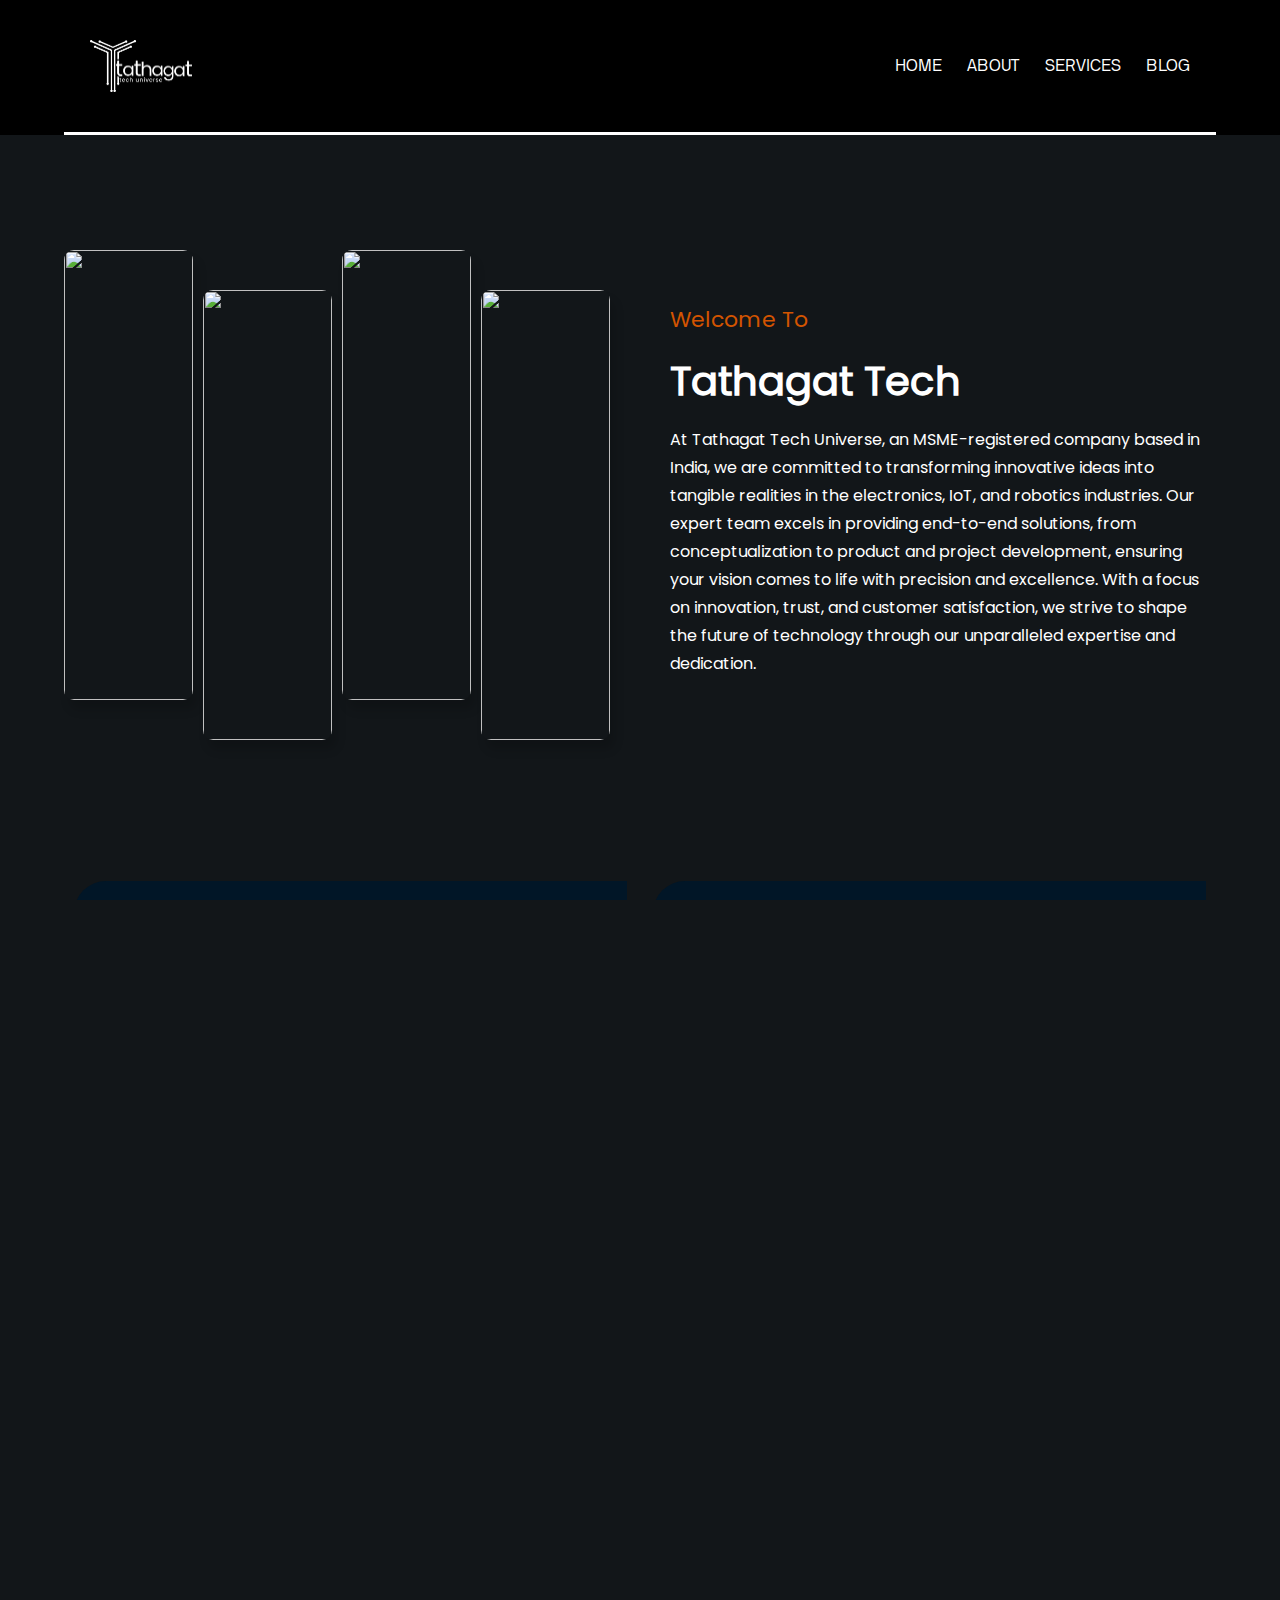
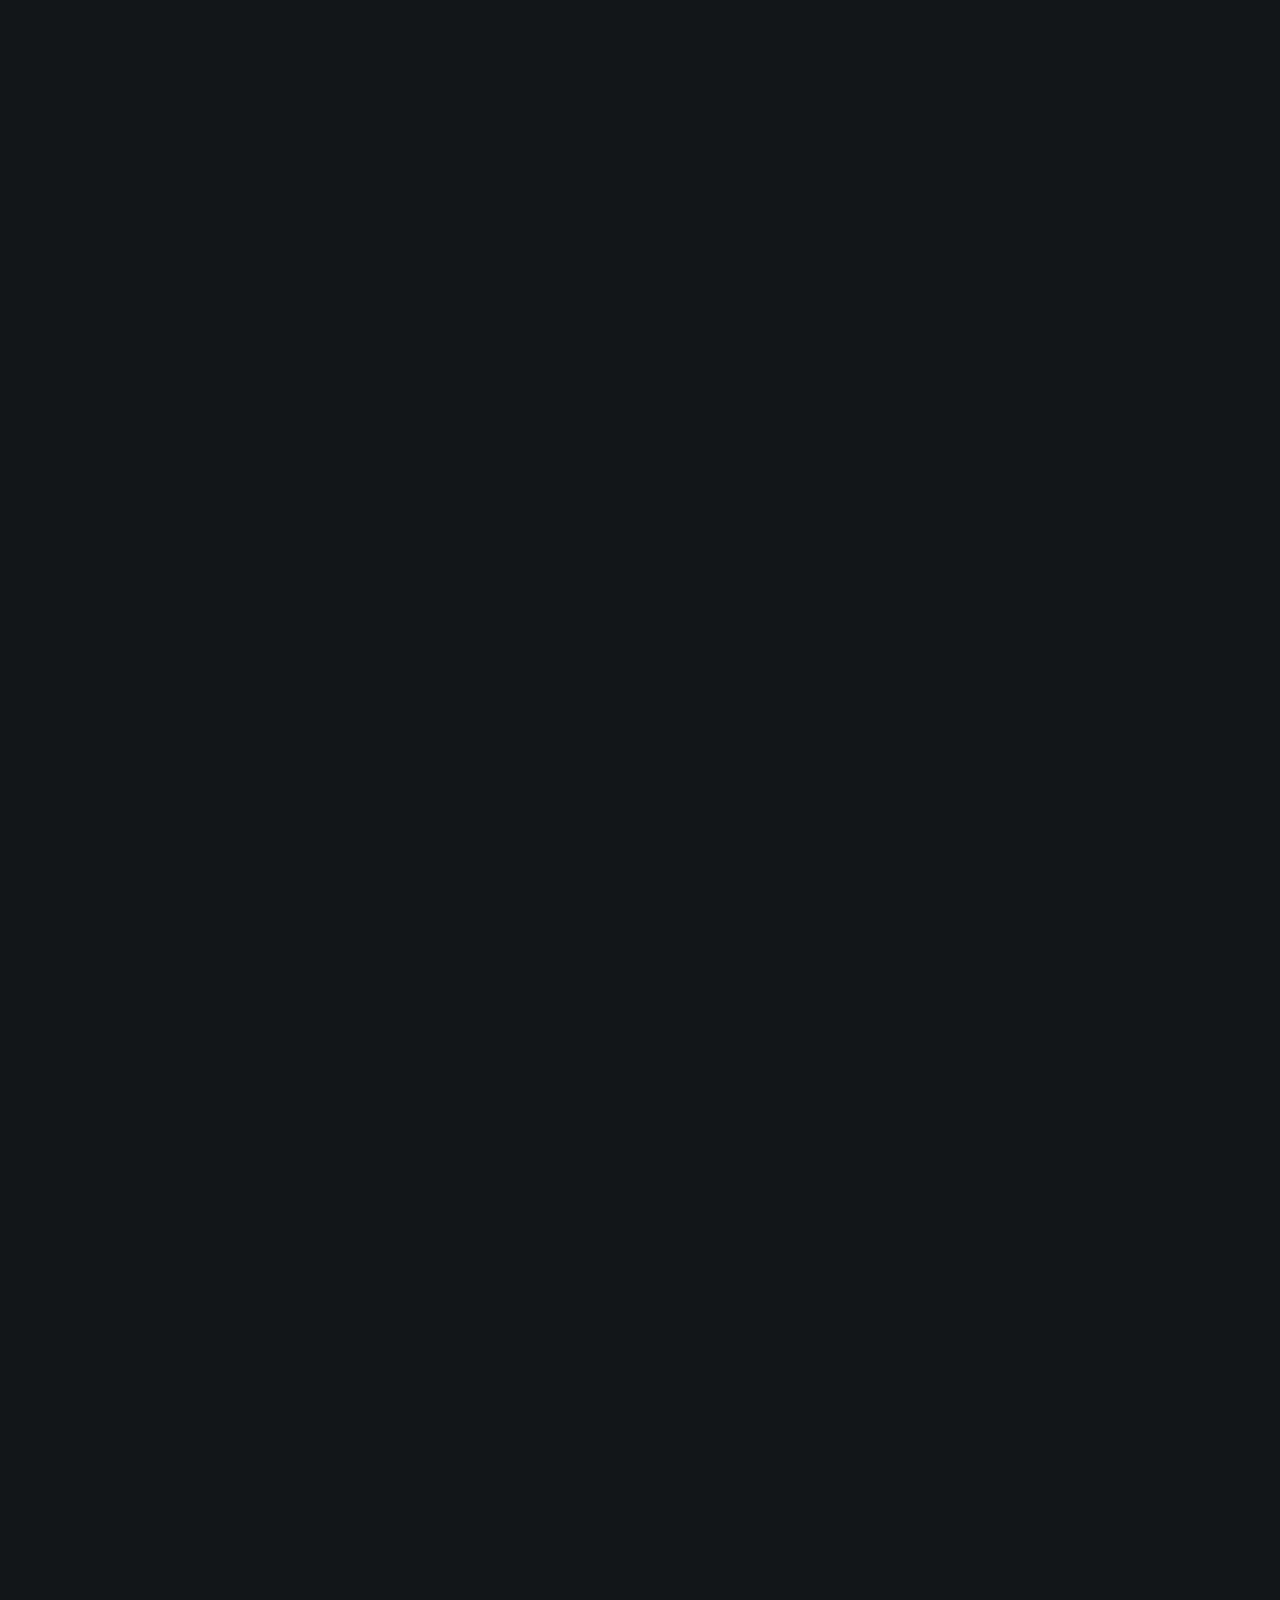
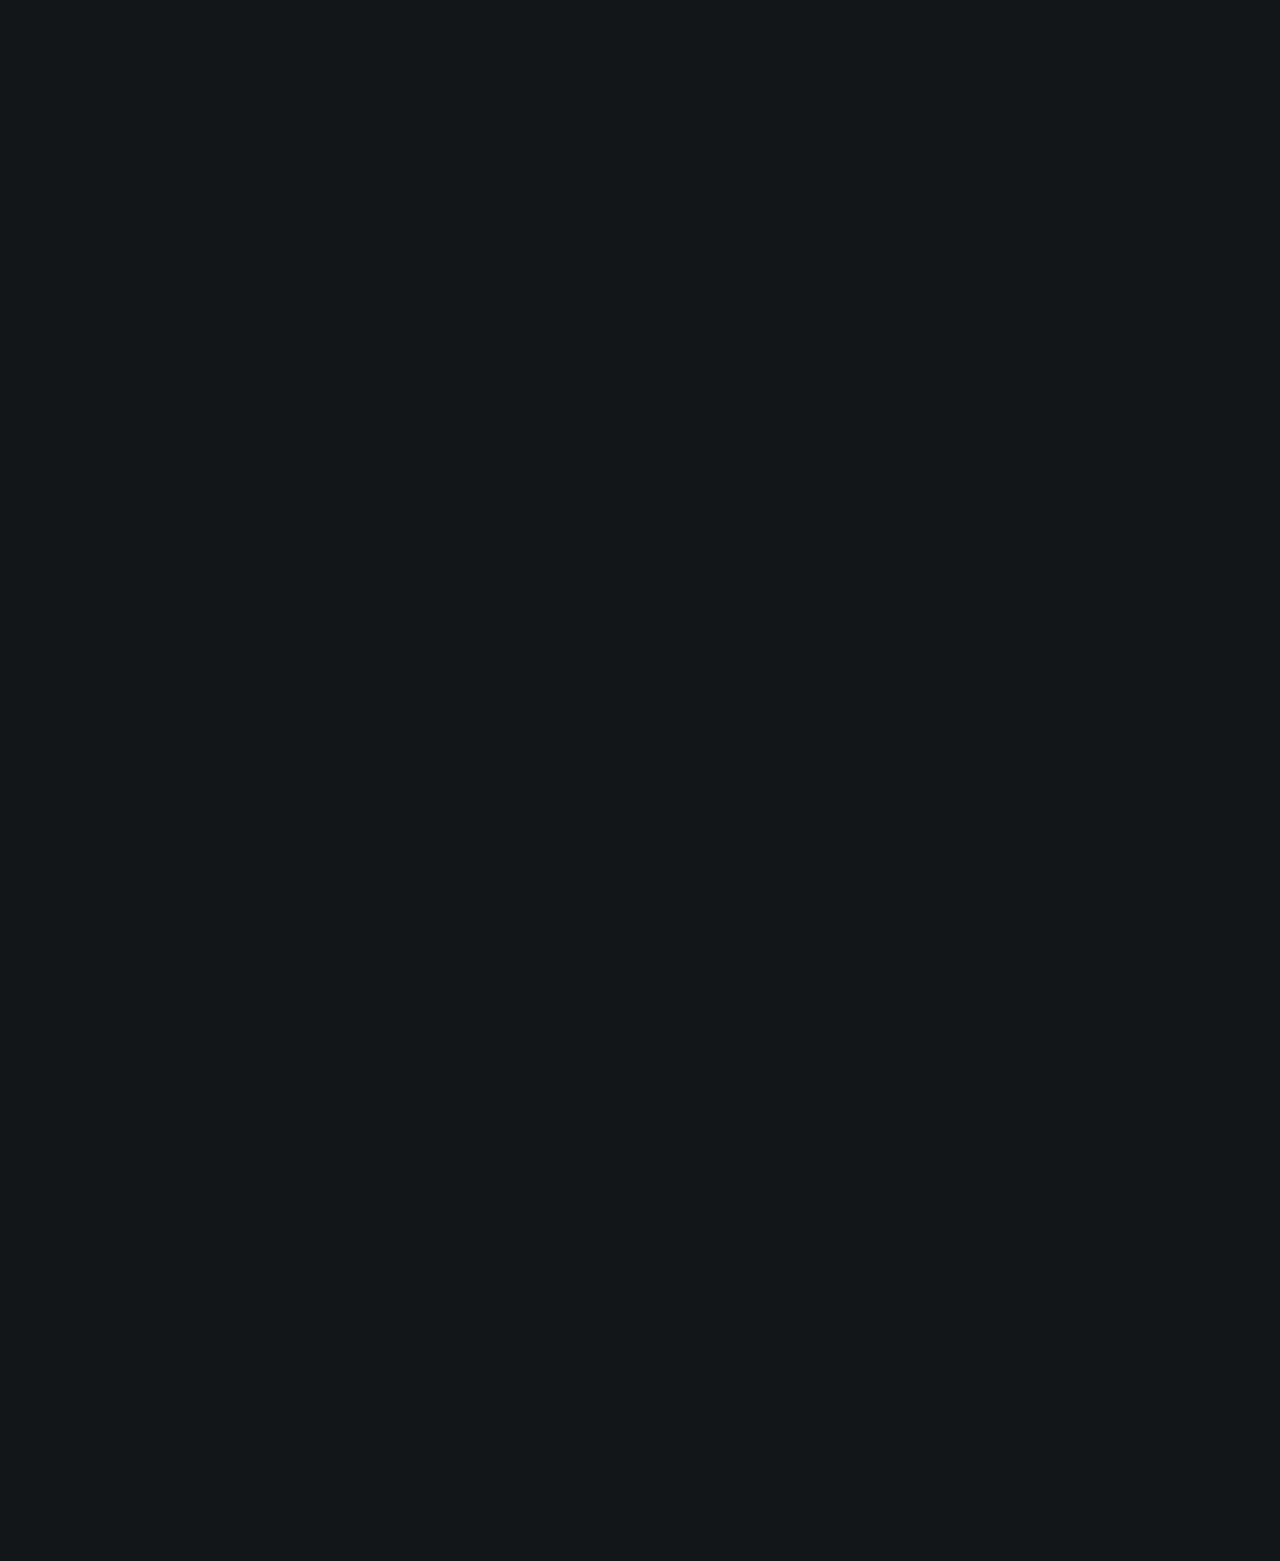
==== about.html @ 46b89814 "first commit" ====
<!DOCTYPE html>
<html lang="en">

<head>
    <meta charset="UTF-8">
    <meta name="viewport" content="width=device-width, initial-scale=1.0">
    <link href="https://cdn.jsdelivr.net/npm/remixicon@4.5.0/fonts/remixicon.css" rel="stylesheet" />
    <link rel="stylesheet" href="https://cdnjs.cloudflare.com/ajax/libs/font-awesome/6.7.2/css/all.min.css"
        integrity="sha512-Evv84Mr4kqVGRNSgIGL/F/aIDqQb7xQ2vcrdIwxfjThSH8CSR7PBEakCr51Ck+w+/U6swU2Im1vVX0SVk9ABhg=="
        crossorigin="anonymous" referrerpolicy="no-referrer" />
    <link rel="stylesheet" href="https://cdnjs.cloudflare.com/ajax/libs/font-awesome/4.7.0/css/font-awesome.min.css">
    <link rel="stylesheet" href="about.css">
    <link rel="shortcut icon" href="./assets/Primary logo white.png" type="image/x-icon">
    <title>about</title>
</head>

<body>
    <div class="res-nav">
        <a href="./index.html">HOME</a>
        <a href="./about.html">ABOUT</a>
        <a href="./service.html">SERVICES</a>
        <a href="#">BLOG</a>
    </div>
    <div class="main">
        <div id="page1">
            <nav>
                <div class="logo">
                    <!-- <h2>TATHAGAT</h2>
                    <span>TECH</span> -->
                    <img src="./assets/Primary logo white.png" alt="">
                </div>
                <div class="links">
                    <a href="./index.html">
                        <h4>HOME</h4>
                    </a>
                    <a href="./about.html">
                        <h4>ABOUT</h4>
                    </a>
                    <a href="./service.html">
                        <h4>SERVICES</h4>
                    </a>
                    <a href="#">
                        <h4>BLOG</h4>
                    </a>

                    <i class="ri-menu-line"></i>
                </div>
            </nav>
        </div>
        <div id="page2">
            <div class="container">
                <div class="contentLeft">
                    <div class="row">
                        <div class="imgWrapper">
                            <img src="https://images.pexels.com/photos/1054397/pexels-photo-1054397.jpeg?auto=compress&cs=tinysrgb&w=1260&h=750&dpr=1"
                                alt="">
                        </div>
                        <div class="imgWrapper">
                            <img src="https://images.pexels.com/photos/163100/circuit-circuit-board-resistor-computer-163100.jpeg?auto=compress&cs=tinysrgb&w=1260&h=750&dpr=1"
                                alt="">
                        </div>
                        <div class="imgWrapper">
                            <img src="https://images.pexels.com/photos/3194519/pexels-photo-3194519.jpeg?auto=compress&cs=tinysrgb&w=1260&h=750&dpr=1"
                                alt="">
                        </div>
                        <div class="imgWrapper">
                            <img src="https://images.pexels.com/photos/3183197/pexels-photo-3183197.jpeg?auto=compress&cs=tinysrgb&w=1260&h=750&dpr=1"
                                alt="">
                        </div>
                    </div>
                </div>
                <div class="contentRight">
                    <div class="content">
                        <h4>Welcome To</h4>
                        <h2>Tathagat Tech</h2>
                        <p>At Tathagat Tech Universe, an MSME-registered company based in India, we are committed to transforming innovative ideas into tangible realities in the electronics, IoT, and robotics industries. Our expert team excels in providing end-to-end solutions, from conceptualization to product and project development, ensuring your vision comes to life with precision and excellence. With a focus on innovation, trust, and customer satisfaction, we strive to shape the future of technology through our unparalleled expertise and dedication.</p>
                    </div>
                </div>
            </div>
        </div>
        <div class="visiondiv">
            <div class="vision">
                <h3>Our vision</h3>
                Tathagat Tech Universe strives to be a leader in innovation, bridging the gap between ideas and implementation. Our vision is to create a tech-savvy world where creativity and technology come together to shape the future. With our comprehensive services, we aim to empower individuals and businesses to reach new heights in their technological endeavours.
            </div>
            <div class="mission">
                <h3>Our mission</h3>
                Quality, innovation, and customer satisfaction are the cornerstones of our business. We are committed to delivering top-tier products and services that not only meet but exceed expectations. At Tathagat Tech Universe, your success is our mission.
            </div>
        </div>
        <div class="heading">
            <h2>Our Team</h2>
        </div>
        <div id="page3">
            <div class="card-container">
                <div class="card">
                    <div class="cardlogos">
                        <div class="cardlogo">
                            <img src="./assets/atharva sir.jpg" alt="">
                        </div>
                    </div>
                    <div class="heading">
                        <h4>Mr. Atharva Kamble</h4>
                    </div>
                    <span>Founder & CEO</span>
                    <p class="info">"At Tathagat Tech Universe, we are committed to delivering innovative solutions, empowering learning, and maintaining the highest standards of quality. As founders, we pledge to prioritize your needs, foster trust, and drive excellence in everything we do.</p>
                    <div class="share">
                        <div class="sociallogo">
                            <a href="https://www.linkedin.com/in/atharv-kamble"><i class="ri-linkedin-fill"></i></a>
                            <a href="mailto:ceo@tathagattech.com"><i class="ri-mail-line"></i></a>
                        </div>
                    </div>
                </div>
            </div>
        </div>
        <div id="page4">
            <div class="emp-cards">
                <div class="cardemp">
                    <div class="cardemp2">
                        <h3>Ms. Sayali Karambe</h3>
                        <span>Technology officer and project engineer </span>
                        <p>
                            As the Technology Officer, I drive the development and implementation of advanced IoT technologies, ensuring our solutions remain innovative, efficient, and future-ready.
                        </p>
                        <div class="logosocial">
                            <a href="https://www.linkedin.com/in/sayali-karambe-95035a280">
                                <i class="ri-linkedin-fill"></i></a>
                            <a href="mailto:sayalikarambe8084@gmail.com"><i class="ri-mail-line"></i></a>
                        </div>
                    </div>
                </div>
                <div class="cardemp">
                    <div class="cardemp2">
                        <h3>Mr. Aditya Kamble</h3>
                        <span>Marketing Manager and Interdepartmental Support </span>
                        <p>
                            As a Marketing Manager, I strategize and execute campaigns that highlight our IoT solutions, building brand awareness and fostering meaningful connections with our audience
                        </p>
                        <div class="logosocial">
                            <a
                                href="https://www.linkedin.com/in/aditya-kamble-54876b261?utm_source=share&utm_campaign=share_via&utm_content=profile&utm_medium=ios_app">
                                <i class="ri-linkedin-fill"></i></a>
                            <a href="mailto:aditya.kamble@tathagattech.com"><i class="ri-mail-line"></i></a>
                        </div>
                    </div>
                </div>


                <div class="cardemp">
                    <div class="cardemp2">
                        <h3>Ms. Prachi Upalane</h3>
                        <span>Project Kit coordinator and Supply Chain Specialist</span>
                        <p>
                            As a Project Kit Coordinator, I manage the preparation and distribution of IoT project kits, ensuring timely delivery and top-notch quality for seamless learning and implementation
                        </p>
                        <div class="logosocial">
                            <a
                                href="https://www.linkedin.com/in/prachi-upalane-92961b2b2?utm_source=share&utm_campaign=share_via&utm_content=profile&utm_medium=android_app">
                                <i class="ri-linkedin-fill"></i></a>
                            <a href="mailto:upalaneprachi@gmail.com"><i class="ri-mail-line"></i></a>
                        </div>
                    </div>
                </div>


                <div class="cardemp">
                    <div class="cardemp2">
                        <h3>Ms. Pradnya Kesarkar</h3>
                        <span>Training and Development Coordinator</span>
                        <p>
                            As a Training Coordinator, I ensure smooth and effective knowledge sharing, empowering
                            teams and clients to understand and leverage our IoT solutions confidently.
                        </p>
                        <div class="logosocial">
                            <a
                                href="https://www.linkedin.com/in/pradnya-kesarkar-4b4a372ba?utm_source=share&utm_campaign=share_via&utm_content=profile&utm_medium=android_app">
                                <i class="ri-linkedin-fill"></i></a>
                            <a href="mailto:kesarkarpradnyap071@gmail.com"><i class="ri-mail-line"></i></a>
                        </div>
                    </div>
                </div>


                <div class="cardemp">
                    <div class="cardemp2">
                        <h3>Mr. Shrawan Pathade</h3>
                        <span>Graphic Designer & Marketing Specialist </span>
                        <p>
                            As a Graphic Designer, I transform ideas into captivating visuals, creating designs that
                            communicate our IoT vision and enhance our brand's identity.
                        </p>
                        <div class="logosocial">
                            <a href="https://www.linkedin.com/in/shrawanpathade"> <i
                                    class="ri-linkedin-fill"></i></a>
                            <a href="mailto:pathadeshrawam@gmail.com"><i class="ri-mail-line"></i></a>
                        </div>
                    </div>
                </div>
                <div class="cardemp">
                    <div class="cardemp2">
                        <h3>Mr. Sudarshan Murde</h3>
                        <span>Design engineer and project coordinator </span>
                        <p>
                            As a PCB Designer, I bring precision and innovation to every circuit, ensuring our IoT
                            solutions are built on reliable and efficient designs that power the technology of
                            tomorrow.
                        </p>
                        <div class="logosocial">
                            <a
                                href="https://www.linkedin.com/in/prachi-upalane-92961b2b2?utm_source=share&utm_campaign=share_via&utm_content=profile&utm_medium=android_app">
                                <i class="ri-linkedin-fill"></i></a>
                            <a href="mailto:sudarshanmurade@gmail.com"><i class="ri-mail-line"></i></a>
                        </div>
                    </div>
                </div>
                <div class="cardemp">
                    <div class="cardemp2">
                        <h3>Mr. Kunal Bodkhe</h3>
                        <span>Web developer and project coordinator</span>
                        <p>
                            As a Web Developer, I build seamless and dynamic online experiences, ensuring our IoT
                            solutions are presented with clarity, functionality, and innovation.
                        </p>
                        <div class="logosocial">
                            <a
                                href="https://www.linkedin.com/in/kunal-bodkhe-269283289?utm_source=share&utm_campaign=share_via&utm_content=profile&utm_medium=android_app&fbclid=PAZXh0bgNhZW0CMTEAAaYAqD9pLSek29i6zvtyG0PsZPskxqmIXoI5Aec9JrI6A_Yx0F-37UYND3k_aem_jsdh-LG5ZS5_DWJ1fuQdpA">
                                <i class="ri-linkedin-fill"></i></a>
                            <a href="mailto:kunalbodkhe080@gmail.com"><i class="ri-mail-line"></i></a>
                        </div>
                    </div>
                </div>
               
            </div>
        </div>
        <div id="gallery-heading">
            <h2>Our Highlights</h2>
        </div>
        <div id="page5">
            <div class="gallery-image">
                <div class="img-box">
                  <img src="./assets/IMG_0824.jpg" alt="" />
                  <div class="transparent-box">
                    <div class="caption">
                      <p>At Kohapur</p>
                      <p class="opacity-low">Industrial Visit</p>
                    </div>
                  </div> 
                </div>
                <div class="img-box">
                    <img src="assets/IMG_0874.jpg" alt="" />
                    <div class="transparent-box">
                      <div class="caption">
                        <p>At Kohapur</p>
                        <p class="opacity-low">Complition Certificate </p>
                      </div>
                    </div> 
                  </div>
                  <div class="img-box">
                    <img src="assets/IMG_0740.jpg" alt="" />
                    <div class="transparent-box">
                      <div class="caption">
                        <p>At Pune</p>
                        <p class="opacity-low">Complition Certificate </p>
                      </div>
                    </div> 
                  </div>
                <div class="img-box">
                  <img src="assets/IMG_0844.jpg" alt="" />
                  <div class="transparent-box">
                    <div class="caption">
                      <p>At Kolhapur</p>
                      <p class="opacity-low">PCB Designing</p>
                    </div>
                  </div>
                </div>
                <div class="img-box">
                  <img src="assets/IMG_0698 - Copy.jpg" alt="" />
                  <div class="transparent-box">
                    <div class="caption">
                      <p>At Pune</p>
                      <p class="opacity-low">Industrial Knowladge</p>
                    </div>
                  </div>
                </div>
                <div class="img-box">
                  <img src="assets/IMG_0799.jpg" alt="" />
                  <div class="transparent-box">
                    <div class="caption">
                      <p>At Kolhapur</p>
                      <p class="opacity-low">Dout Solving</p>
                    </div>
                  </div> 
                </div>
                <div class="img-box">
                  <img src="./assets/IMG_0894.jpg" alt="" />
                  <div class="transparent-box">
                    <div class="caption">
                      <p>At Kolhapur</p>
                      <p class="opacity-low">Group photo</p>
                    </div>
                  </div> 
                </div>
                <div class="img-box">
                  <img src="assets/IMG_0745_-_Copy.jpg" alt="" />
                  <div class="transparent-box">
                    <div class="caption">
                      <p>At Pune</p>
                      <p class="opacity-low">Group photo</p>
                    </div>
                  </div> 
                </div>
              </div>
              
        </div>

        <footer>
            <div class="footbox footbox1">
                <img src="./assets/Primary logo white.png" alt="">
                <!-- <h3>Tathagat Tech</h3> -->
                <p>
                    We deliver excellence, drive innovation, and empower the future with advanced technology,
                    top-quality solutions, and exceptional customer support. Our commitment to customization,
                    hands-on
                    expertise, and seamless execution ensures transformative results for our clients. By fostering
                    collaboration and embracing cutting-edge advancements, we strive to inspire innovation, empower
                    learning, and shape a smarter, more connected world.
                </p>
                <div class="footicon">
                    <a href="https://www.facebook.com/share/15Ut7zZQkE/"><i class="fa-brands fa-instagram"></i></a>
                    <a href="https://www.instagram.com/tathagattech_india?igsh=MXF4aWJ1YzB4ZWIxNg=="><i
                            class="fa-brands fa-facebook-f"></i></a>
                    <a href="https://www.linkedin.com/company/tathagattechindia/"><i
                            class="fa-brands fa-linkedin-in"></i></a>
                    <a href="https://t.me/tathagattechindia"><i class="fa-brands fa-telegram"></i></a>
                </div>
            </div>
            <div class="footbox footbox2">
                <h4>Important links</h4>
                <div class="footlinks">
                    <a href="./index.html"><h4>HOME</h4></a>
                   <a href="./about.html"><h4>ABOUT</h4></a>
                    <a href="./service.html"><h4>SERVICES</h4></a>
                    <a href="#"> <h4>BLOG</h4></a>
                </div>
            </div>
            <div class="footbox footbox3">
                <h4>Contact</h4>
                <div class="contactbox">
                    <p>
                        <i class="ri-map-pin-line"></i>Wagholi Pune-412207, Maharastra, India
                    </p>
                    <p>
                        <i class="ri-phone-line"></i>(+91) 8805006332
                    </p>
                    <p>
                        <i class="ri-mail-line"></i> ceo@tathagattech.com
                    </p>
                </div>

            </div>
        </footer>
        <div class="copyright">
            <span>Copyright © 2025 tathagattech.com - All rights reserved</span>
        </div>

    </div>

    <script src="https://cdnjs.cloudflare.com/ajax/libs/gsap/3.12.5/gsap.min.js"
        integrity="sha512-7eHRwcbYkK4d9g/6tD/mhkf++eoTHwpNM9woBxtPUBWm67zeAfFC+HrdoE2GanKeocly/VxeLvIqwvCdk7qScg=="
        crossorigin="anonymous" referrerpolicy="no-referrer"></script>
    <script src="https://cdnjs.cloudflare.com/ajax/libs/gsap/3.12.5/ScrollTrigger.min.js"
        integrity="sha512-onMTRKJBKz8M1TnqqDuGBlowlH0ohFzMXYRNebz+yOcc5TQr/zAKsthzhuv0hiyUKEiQEQXEynnXCvNTOk50dg=="
        crossorigin="anonymous" referrerpolicy="no-referrer"></script>

    <script src="about.js"></script>
</body>

</html>
---- about.css ----
@font-face {
    font-family: poppins;
    src: url(./fonts/Poppins-Regular.ttf);
}

@font-face {
    font-family: NB;
    src: url(./fonts/NBInternationalProBoo.woff2);
}

@font-face {
    font-family: RE;
    src: url(./fonts/Rejouice-Headline.woff2);
}


/* font-family: Hitmarker Text; */
/* font-family: Hitmarker Condensed; */



* {
    margin: 0;
    padding: 0;
    box-sizing: border-box;
}

html,
body {
    height: 100%;
    width: 100%;
    background-color: #121619;
    color: white;
    font-family: Poppins;
    overflow-x: hidden;
}

a {
    text-decoration: none;
    color: white;
}

body::-webkit-scrollbar {
    display: none;
}

#page1 {
    width: 100%;
    display: flex;
    justify-content: center;
    align-items: center;
    background-color: #000;
}

#page1 nav {
    height: 15vh;
    width: 90%;
    /* background-color: #243137; */
    background-color: black;
    display: flex;
    justify-content: space-between;
    align-items: center;
    padding: 0 2vw;
    border-bottom: 3px solid #fff;

}

nav .logo {
    /* text-align: center; */
    height: 4vw;
    width: 8vw;
}

.logo img {
    height: 100%;
    width: 100%;
    object-fit: cover;

}

.logo span {
    margin-top: 1vw;
    margin-left: 6vw;
}

nav i {
    display: none;
}

nav .logo h2 {
    color: white;
    font-family: NB;

}

nav .links {
    display: flex;
    gap: 2vw;
    font-family: NB;
    font-size: 1.3vw;


}

.links h4 {
    font-weight: 300;

}

.links a {
    transition: all ease 0.3s;
}

nav .links a:hover {
    text-decoration: underline;
    scale: 1.1;
}

.resbtn {
    display: none;
}

.res-nav {
    position: absolute;
    top: -150%;
    left: 0;
    width: 90%;
    background-color: #f0f0f0;
    transition: none;
    height: 50vh;
    width: 100%;
    z-index: 10;
    display: flex;
    flex-direction: column;
    justify-content: center;
    align-items: center;
    gap: 6vw;
}

.res-nav a {
    color: black;
    font-size: 6.6vw;

}
#page2{
    height: 80vh;
    width: 100%;
    display: flex;
    justify-content: center;
    align-items: center;
}

.container{
    width: 90%;
    height: 100%;
    max-width: 1170px;
    display: grid;
    grid-template-columns: repeat(2, 1fr);
    align-items: center;
    grid-gap: 60px;
    padding: 35px 0;
}
.contentLeft,
.contentRight{
    width: 100%;
}
.contentLeft .row{
    width: 100%;
    display: grid;
    grid-template-columns: repeat(4, 1fr);
    grid-gap: 10px;
}
.contentLeft .row .imgWrapper{
    width: 100%;
    height: 450px;
    overflow: hidden;
    border-radius: 10px;
    cursor: pointer;
    box-shadow: 5px 10px 10px rgba(0, 0, 0, 0.15);
}
.contentLeft .row .imgWrapper img{
    width: 100%;
    height: 100%;
    object-fit: cover;
    user-select: none;
    transition: 0.3s ease;
}
.contentLeft .row .imgWrapper:hover img{
    transform: scale(1.5);
}
.contentLeft .row .imgWrapper:nth-child(odd){
    transform: translateY(-20px);
}
.contentLeft .row .imgWrapper:nth-child(even){
    transform: translateY(20px);
}
.contentRight .content{
    display: flex;
    flex-direction: column;
    align-items: flex-start;
    gap: 15px;
    
}
.contentRight .content h4{
    font-size: 22px;
    font-weight: 400;
    color: #d35400;

}
.contentRight .content h2{
    font-size: 40px;
    color: white;
}
.contentRight .content p{
    font-size: 16px;
    color: white;
    line-height: 28px;
    padding-bottom: 10px;
}
.contentRight .content a{
    display: inline-block;
    text-decoration: none;
    font-size: 16px;
    letter-spacing: 1px;
    padding: 13px 30px;
    color: white;
    background: #d35400;
    border-radius: 8px;
    user-select: none;
}



.heading{
    text-align: center;


   
}
.heading h2{
    padding-bottom: 1.6vw;
    border-bottom: 1px solid white;
}





.card-container {
    min-height: 53vh;
    width: 100%;
    /* background-color: #011627; */
    display: flex;
    /* background-color: #7F9183; */
    justify-content: center;
    align-items: center;
    gap: 1.2vw;
    /* border-bottom: 1px solid white; */
    border-top-left-radius: 2rem;
    border-bottom-right-radius: 2rem;
    margin-top: 3.2vw;
}

.card {
    width: 30em;
    min-height: 16em;
    /* background: #171717; */
    background-color: #011627;
    transition: 1s ease-in-out;
    /* clip-path: polygon(30px 0%, 100% 0, 100% calc(100% - 30px), calc(100% - 30px) 100%, 0 100%, 0% 30px); */
    /* border-top-right-radius: 20px; */
    /* border-bottom-left-radius: 20px; */
    display: flex;
    flex-direction: column;
    color: white;
}
.card .cardlogos{
    height: 8vw;
    width: 100%; 
    /* background-color: #00ff75; */
    display: flex;
    justify-content: center;
    align-items: center;
}
.cardlogo{
    height: 7.4vw;
    width: 7.4vw;
    background-color: white;
    border-radius: 50%;
    /* margin-top: 1vw; */
}
.cardlogo img{
    height: 100%;
    width: 100%;
    object-fit: cover;
    border-radius: 50%;
}


.card span {
    font-weight: bold;
    color: wheat;
    text-align: center;
    display: block;
    font-size: 0.9vw;
    font-weight: 300;
    /* margin-top: -2vw; */
    margin-top: 1vw;

}

.card .info {
    font-weight: 400;

    display: block;
    text-align: center;
    /* font-size: 0.72em; */
    font-size: 0.9vw;
    margin: 1em;

}

.card .heading {
    width: 13em;
    height: 1vw;
    text-align: center;
    border-radius: 15px;
    margin: auto;
}

.card .share {
    margin-top: 0em;
    display: flex;
    justify-content: center;
    gap: 1em;
}

.card a {

    transition: .4s ease-in-out;
}

.card a:hover {
    color: red;
}

.card button {
    padding: 0.8em 1.7em;
    display: block;
    margin: auto;
    border-radius: 25px;
    border: none;
    font-weight: bold;
    background: #ffffff;
    color: rgb(0, 0, 0);
    transition: .4s ease-in-out;
}

.card button:hover {
    background: red;
    color: white;
    cursor: pointer;
}

.sociallogo {
    padding-top: 1vw;
    padding-bottom: 1.3vw;
}

.sociallogo i {
    height: 4vw;
    width: 4vw;
    background-color: white;
    color: black;
    padding: 0.7vw;
    border-radius: 50%;
}




#page4 {
    min-height: 60vh;
    width: 100%;
    background: #000;
    margin-top: 1vw;
}

.emp-cards {
    height: 100%;
    width: 100%;
    display: flex;
    gap: 5vw;
    justify-content: center;
    align-items: center;
    flex-wrap: wrap;
    padding: 5vw;
    background-color: #121619;
}


#page4 .cardemp {
    width: 260px;
    height: 320px;
    background-image: linear-gradient(163deg, #00ff75 0%, #3700ff 100%);
    border-radius: 20px;
    transition: all .3s;
}

#page4 .cardemp2 {
    width: 260px;
    height: 320px;
    background-color: #011627;
    /* border-radius:; */
    transition: all .2s;
    padding: 1.5vw;
}

#page4 .cardemp2 h3 {
    font-size: 1.2vw;

}

.cardemp2 span {
    font-size: 0.9vw;
    color: wheat;
    margin-top: 2vw;
}

.cardemp2 p {
    width: 100%;
    font-size: 0.8vw;
    text-align: justify;
    margin-top: 1vw;
}


#page4 .cardemp2:hover {
    transform: scale(0.98);
    border-radius: 20px;
}

#page4 .cardemp:hover {
    box-shadow: 0px 0px 30px 1px rgba(0, 255, 117, 0.30);
}

.cardemp2 h3 {
    font-size: 1.2vw;
}

.logosocial {
    height: 40px;
    width: 100%;
    display: flex;
    justify-content: center;
    align-items: center;
    gap: 1vw;
    margin-top: 0.8vw;
}

.logosocial i {
    padding: 0.6vw;
    border: 1px solid white;
    border-radius: 50%;
}

.logosocial i:hover {
    background-color: white;
    color: black;
}


.visiondiv{
    height: 44vh;
    width: 100%;
    /* background-color: grey; */
    display: flex;
    padding: 2vw;
    justify-content: center;
    /* align-items: center; */
    gap: 2vw;
}
.vision{
    height: 30vh;
    width: 45%;
    background-color: #011627;
    padding: 1.2vw;
    border-top-left-radius: 2rem;
    border-bottom-right-radius: 2rem;
    text-align: justify;
}
.vision h3{
    margin-bottom: 1vw;
    text-align: center;
}
.mission{
    height: 30vh;
    width: 45%;
    background-color: #011627;
    padding: 1.2vw;
    border-top-left-radius: 2rem;
    border-bottom-right-radius: 2rem;
    text-align: justify;
}
.mission h3{
    margin-bottom: 1vw;
    text-align: center;
}




#page5 {
    min-height: 100vh;
    width: 100%;
}
#gallery-heading h2{
    text-align: center;
    margin-top: 3vw;
    border-bottom: 1px solid white;
    padding-bottom: 1vw;
}

/* .heading {
    text-align: center;
    font-size: 2.0em;
    letter-spacing: 1px;
    padding: 40px;
    color: white;
} */

.gallery-image {
  padding: 20px;
  display: flex;
  flex-wrap: wrap;
  justify-content: center;
}

.gallery-image img {
  height: 250px;
  width: 350px;
  transform: scale(1.0);
  transition: transform 0.4s ease;
}

.img-box {
  box-sizing: content-box;
  margin: 10px;
  height: 250px;
  width: 350px;
  overflow: hidden;
  display: inline-block;
  color: white;
  position: relative;
  background-color: white;
}

.caption {
  position: absolute;
  bottom: 5px;
  left: 20px;
  opacity: 0.0;
  transition: transform 0.3s ease, opacity 0.3s ease;
}

.transparent-box {
  height: 250px;
  width: 350px;
  background-color:rgba(0, 0, 0, 0);
  position: absolute;
  top: 0;
  left: 0;
  transition: background-color 0.3s ease;
}

.img-box:hover img { 
  transform: scale(1.1);
}

.img-box:hover .transparent-box {
  background-color:rgba(0, 0, 0, 0.5);
}

.img-box:hover .caption {
  transform: translateY(-20px);
  opacity: 1.0;
}

.img-box:hover {
  cursor: pointer;
}

.caption > p:nth-child(2) {
  font-size: 0.8em;
}

.opacity-low {
  opacity: 0.5;
}


footer {
    height: 70vh;
    width: 100%;
    background-color: #000;
    display: flex;
    justify-content: space-between;
    padding: 4vw;
    border-bottom: 2px solid white;
}

.footbox {
    min-height: 60vh;
    width: 30%;
    /* background-color: #333; */
    display: flex;
    flex-direction: column;
    gap: 1vw;
}

.footbox1 img {
    width: 40%;
}

.footicon {
    display: flex;
    gap: 2vw;
}

.footicon i {
    padding: 0.9vw;
    border: 1px solid white;
    border-radius: 50%;
    transition: all linear 0.3s;
}
.footicon i:hover{
    background-color: white;
    color: black;
}
.footlinks{
    display: flex;
    gap: 1vw;
    flex-direction: column;
}
.footbox2{
    display: flex;
    flex-direction: column;
    justify-content: center;
    align-items: center;
}

.footbox2 h4 {
    font-size: 1.2vw;
    font-weight: 300;

}
.footbox3{
    display: flex;
    justify-content: center;
    align-items: center;
    flex-direction: column;
    
}

.footbox3 h4{
    font-size: 1.2vw;
    font-weight: 300;
}


.footbox3 i{
    font-size: 1.4vw;
}
.contactbox p{
    margin: 15px;
    display: flex;
    gap: 1vw;
}
.copyright{
    height: 10vh;
    width: 100%;
    background-color: #000;
    display: flex;
    justify-content: center;
    align-items: center;
}












@media(max-width: 768px){
    nav .links a {
        display: none;
    }

    nav .links i {
        display: block;
        font-size: 9vw;
    }

    nav .logo h2 {
        color: white;
        font-family: NB;
        font-size: 6.5vw;
    }

    .resbtn {
        display: block;
    }

    nav .logo {
        /* text-align: center; */
        height: 19vw;
        width: 36vw;
    }
    .container{
        grid-template-columns: 1fr;
    }
    .contentLeft .row{
        grid-template-columns: repeat(2, 1fr);
    }
    .contentLeft .row .imgWrapper{
        height: 150px;
    }
    .contentRight .content h4{
        font-size: 18px;
    }
    .contentRight .content h2{
        font-size: 30px;
    }

    .top_header {
        padding: 1rem;
        display: block;
    }

    .top_header section {
        margin: 40px 0;
        align-items: left;
        justify-content: left;
    }

    
    
    #page3 .cardemp2 {
        padding: 5vw;
    }

    #page3 .cardemp2 h3 {
        font-size: 5.2vw;
        margin-bottom: 2svw;
    }

    .cardemp2 span {
        font-size: 3.9vw;
        color: wheat;
        margin-top: 3vw;
    }

    .cardemp2 p {
        width: 100%;
        font-size: 3vw;
        text-align: justify;
        margin-top: 3vw;
    }

    .logosocial {
        margin-top: 5vw;
    }

    .logosocial i {
        padding: 3.6vw;
        border: 1px solid white;
        border-radius: 50%;
    }
    .card{
        min-height: 18em;
        width: 25em;
    }
    .card .info {
        font-weight: 400;
        display: block;
        text-align: center;
        /* font-size: 0.72em; */
        font-size: 0.9vw;
        margin: 1em;
        font-size: 3.4vw;
    }
    .card span{
        font-size: 3.9vw;
    }
    .sociallogo{
        padding-bottom: 5.3vw;
    }
    .sociallogo i{
        padding: 3vw;
    }
    #page4 .cardemp2 {
        padding: 4.5vw;
    }
    #page4 .cardemp2 h3 {
        font-size: 5vw;
    }
    .visiondiv{
        height: 80vh;
        flex-direction: column;
        margin-top: 7vw;
    }
    .vision{
        width: 100%;
    }
    .mission{
        margin-top: 2vw;
        width: 100%;
    }
    .bottom_content i {
        font-size: 7vw;
    }
    
    footer{
        min-height: 95vh;
        flex-direction: column;
        margin-top: 25vw;
    }
    .footbox1{
        min-height: 20vh;
    }
    .footbox{
        width: 100%;
    }
    .footicon i{
        padding: 3vw;
    }
    .footbox2{
        min-height: 10vh;
        gap: 4vw;
    }
    .footbox2 >h4{
        font-size: 5vw;
        border-bottom: 1px solid;
    }
    .footbox3{
        min-height: 10vh;
    }
    .footlinks{
        flex-direction:row;
        gap: 6vw;
    }
    .footlinks h4{
        font-size: 5vw;
        
       
    }
    .footbox3 h4 {
        font-size: 5.2vw;
        font-weight: 300;
        border-bottom: 1px solid;
    }
    .footbox3 i {
        font-size: 5.4vw;
    }
    .footicon {
        display: flex;
        gap: 2vw;
        margin-top: 3vw;
    }
    .copyright span{
        font-size: 3.1vw;
    }
    .footbox1 img {
        width: 26%;
        margin-left: -2%;
        margin-bottom: 4vw;
    }
    .card .cardlogos {
        height: 30vw;
    }
    .cardlogo {
        height: 20.4vw;
        width: 20.4vw;
    }
    .card span {
        font-size: 3.9vw;
        margin-top: 6vw;
    }


   

    
}
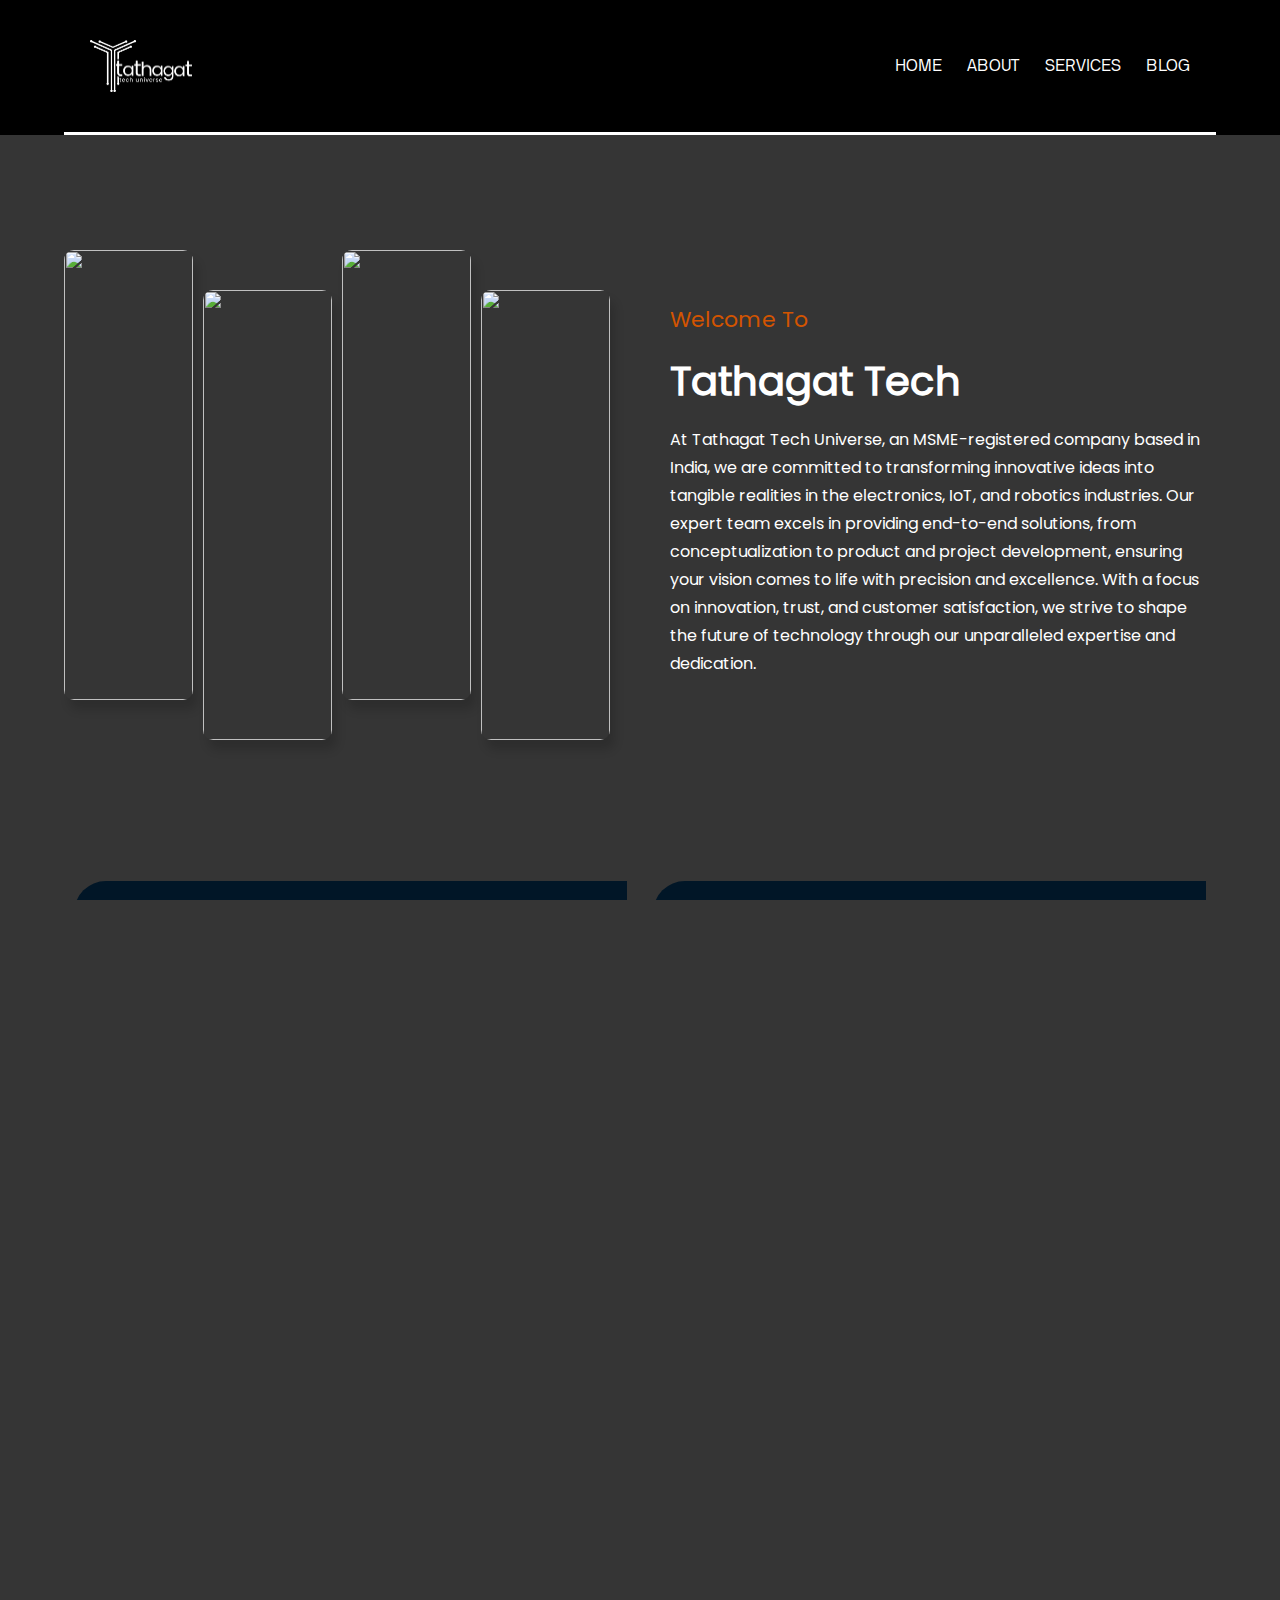
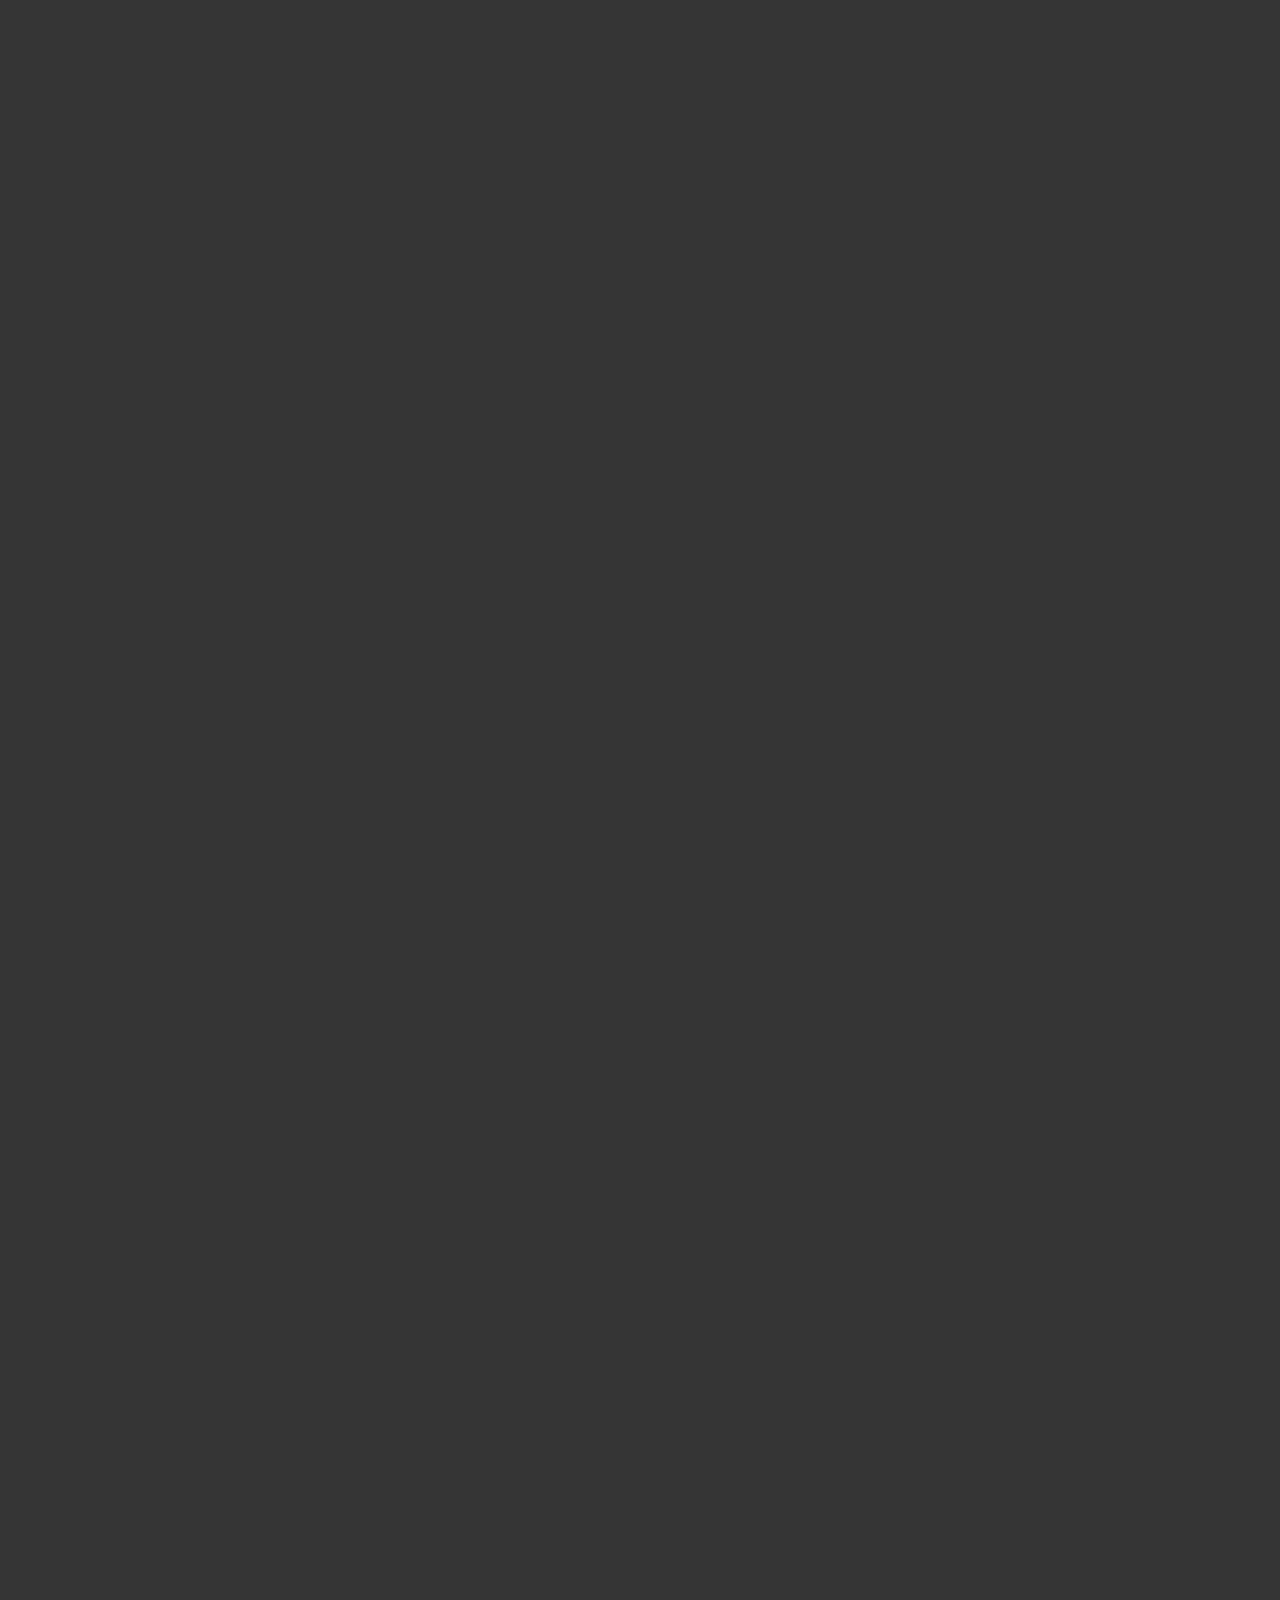
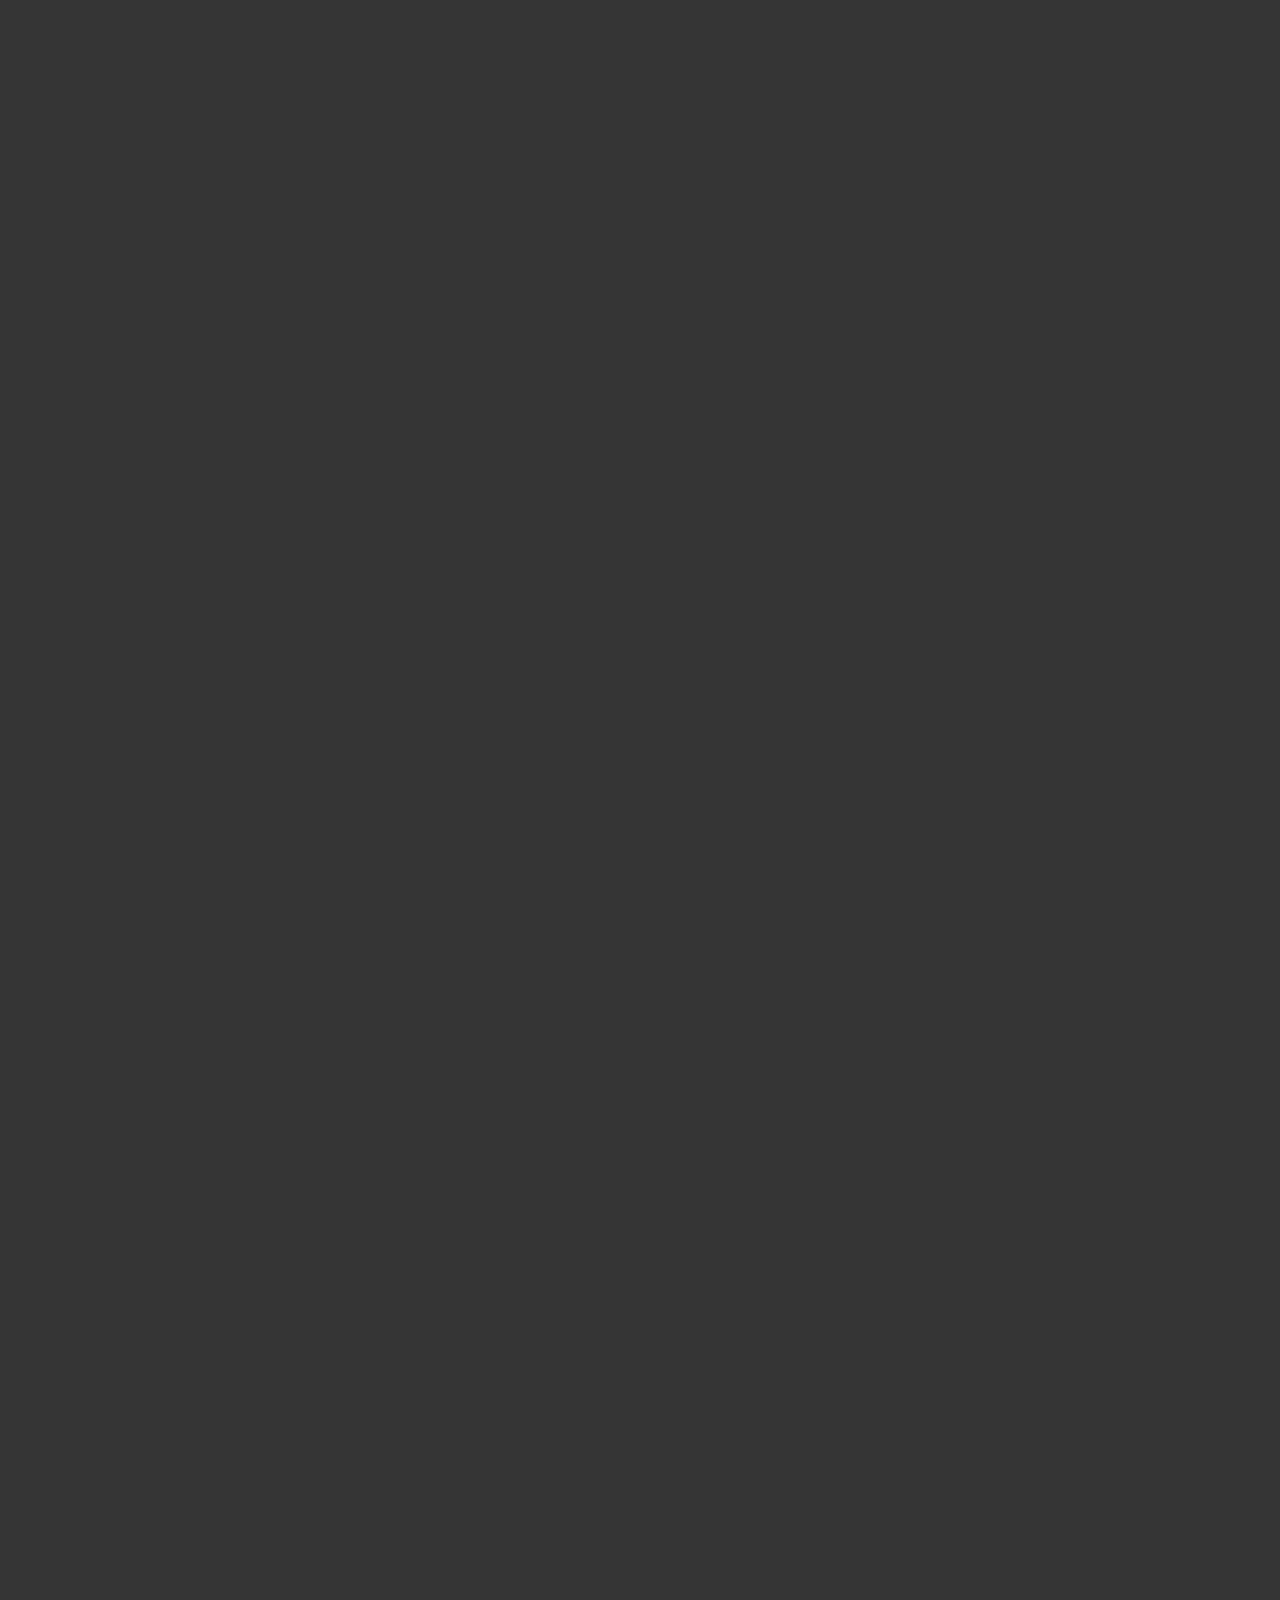
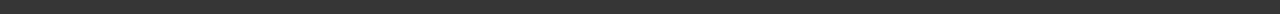
==== commit 8c308552: "first commit" ====
--- a/about.html
+++ b/about.html
@@ -10,7 +10,7 @@
         crossorigin="anonymous" referrerpolicy="no-referrer" />
     <link rel="stylesheet" href="https://cdnjs.cloudflare.com/ajax/libs/font-awesome/4.7.0/css/font-awesome.min.css">
     <link rel="stylesheet" href="about.css">
-    <link rel="shortcut icon" href="./assets/Primary logo white.png" type="image/x-icon">
+    <link rel="shortcut icon" href="./assets/logo t.png" type="image/x-icon">
     <title>about</title>
 </head>
 
@@ -80,11 +80,11 @@
         </div>
         <div class="visiondiv">
             <div class="vision">
-                <h3>Our vision</h3>
+                <h3>Our Vision</h3>
                 Tathagat Tech Universe strives to be a leader in innovation, bridging the gap between ideas and implementation. Our vision is to create a tech-savvy world where creativity and technology come together to shape the future. With our comprehensive services, we aim to empower individuals and businesses to reach new heights in their technological endeavours.
             </div>
             <div class="mission">
-                <h3>Our mission</h3>
+                <h3>Our Mission</h3>
                 Quality, innovation, and customer satisfaction are the cornerstones of our business. We are committed to delivering top-tier products and services that not only meet but exceed expectations. At Tathagat Tech Universe, your success is our mission.
             </div>
         </div>
@@ -103,7 +103,7 @@
                         <h4>Mr. Atharva Kamble</h4>
                     </div>
                     <span>Founder & CEO</span>
-                    <p class="info">"At Tathagat Tech Universe, we are committed to delivering innovative solutions, empowering learning, and maintaining the highest standards of quality. As founders, we pledge to prioritize your needs, foster trust, and drive excellence in everything we do.</p>
+                    <p class="info">At Tathagat Tech Universe, we are committed to delivering innovative solutions, empowering learning, and maintaining the highest standards of quality. As founders, we pledge to prioritize your needs, foster trust, and drive excellence in everything we do.</p>
                     <div class="share">
                         <div class="sociallogo">
                             <a href="https://www.linkedin.com/in/atharv-kamble"><i class="ri-linkedin-fill"></i></a>
@@ -118,9 +118,9 @@
                 <div class="cardemp">
                     <div class="cardemp2">
                         <h3>Ms. Sayali Karambe</h3>
-                        <span>Technology officer and project engineer </span>
-                        <p>
-                            As the Technology Officer, I drive the development and implementation of advanced IoT technologies, ensuring our solutions remain innovative, efficient, and future-ready.
+                        <span>Technology Officer And Project Engineer </span>
+                        <p>
+                            As the Technology Officer, I spearhead the development and deployment of advanced IoT technologies, ensuring our solutions remain innovative, efficient, and prepared for the future.
                         </p>
                         <div class="logosocial">
                             <a href="https://www.linkedin.com/in/sayali-karambe-95035a280">
@@ -132,9 +132,9 @@
                 <div class="cardemp">
                     <div class="cardemp2">
                         <h3>Mr. Aditya Kamble</h3>
-                        <span>Marketing Manager and Interdepartmental Support </span>
-                        <p>
-                            As a Marketing Manager, I strategize and execute campaigns that highlight our IoT solutions, building brand awareness and fostering meaningful connections with our audience
+                        <span>Marketing Manager And Interdepartmental Support </span>
+                        <p>
+                            As a Marketing Manager, I strategize and execute campaigns that highlight our IoT solutions, building brand awareness and fostering meaningful connections with our audience.
                         </p>
                         <div class="logosocial">
                             <a
@@ -149,9 +149,9 @@
                 <div class="cardemp">
                     <div class="cardemp2">
                         <h3>Ms. Prachi Upalane</h3>
-                        <span>Project Kit coordinator and Supply Chain Specialist</span>
-                        <p>
-                            As a Project Kit Coordinator, I manage the preparation and distribution of IoT project kits, ensuring timely delivery and top-notch quality for seamless learning and implementation
+                        <span>Project Kit Coordinator And Supply Chain Specialist</span>
+                        <p>
+                            As a Project Kit Coordinator, I manage the preparation and distribution of IoT project kits, ensuring timely delivery and top-notch quality for seamless learning and implementation.
                         </p>
                         <div class="logosocial">
                             <a
@@ -166,7 +166,7 @@
                 <div class="cardemp">
                     <div class="cardemp2">
                         <h3>Ms. Pradnya Kesarkar</h3>
-                        <span>Training and Development Coordinator</span>
+                        <span>Training And Development Coordinator</span>
                         <p>
                             As a Training Coordinator, I ensure smooth and effective knowledge sharing, empowering
                             teams and clients to understand and leverage our IoT solutions confidently.
@@ -199,7 +199,7 @@
                 <div class="cardemp">
                     <div class="cardemp2">
                         <h3>Mr. Sudarshan Murde</h3>
-                        <span>Design engineer and project coordinator </span>
+                        <span>Design Engineer And Project Coordinator </span>
                         <p>
                             As a PCB Designer, I bring precision and innovation to every circuit, ensuring our IoT
                             solutions are built on reliable and efficient designs that power the technology of
@@ -216,7 +216,7 @@
                 <div class="cardemp">
                     <div class="cardemp2">
                         <h3>Mr. Kunal Bodkhe</h3>
-                        <span>Web developer and project coordinator</span>
+                        <span>Web Developer and Project Coordinator</span>
                         <p>
                             As a Web Developer, I build seamless and dynamic online experiences, ensuring our IoT
                             solutions are presented with clarity, functionality, and innovation.
@@ -256,7 +256,7 @@
                     </div> 
                   </div>
                   <div class="img-box">
-                    <img src="assets/IMG_0740.jpg" alt="" />
+                    <img src="assets/IMG_0816.jpg" alt="" />
                     <div class="transparent-box">
                       <div class="caption">
                         <p>At Pune</p>
@@ -326,8 +326,9 @@
                     learning, and shape a smarter, more connected world.
                 </p>
                 <div class="footicon">
-                    <a href="https://www.facebook.com/share/15Ut7zZQkE/"><i class="fa-brands fa-instagram"></i></a>
-                    <a href="https://www.instagram.com/tathagattech_india?igsh=MXF4aWJ1YzB4ZWIxNg=="><i
+                    <a href="
+                    https://www.instagram.com/tathagattech_india?igsh=MXF4aWJ1YzB4ZWIxNg=="><i class="fa-brands fa-instagram"></i></a>
+                    <a href="https://www.facebook.com/share/15Ut7zZQkE/"><i
                             class="fa-brands fa-facebook-f"></i></a>
                     <a href="https://www.linkedin.com/company/tathagattechindia/"><i
                             class="fa-brands fa-linkedin-in"></i></a>
@@ -353,7 +354,7 @@
                         <i class="ri-phone-line"></i>(+91) 8805006332
                     </p>
                     <p>
-                        <i class="ri-mail-line"></i> ceo@tathagattech.com
+                        <i class="ri-mail-line"></i> contact@tathagattech.com
                     </p>
                 </div>
 
--- a/about.css
+++ b/about.css
@@ -29,7 +29,7 @@
 body {
     height: 100%;
     width: 100%;
-    background-color: #121619;
+    background-color: #353535;
     color: white;
     font-family: Poppins;
     overflow-x: hidden;
@@ -143,7 +143,7 @@
 
 }
 #page2{
-    height: 80vh;
+    min-height: 80vh;
     width: 100%;
     display: flex;
     justify-content: center;
@@ -233,6 +233,7 @@
 
 .heading{
     text-align: center;
+    margin-top: 3vw;
 
 
    
@@ -395,12 +396,12 @@
     align-items: center;
     flex-wrap: wrap;
     padding: 5vw;
-    background-color: #121619;
+    background-color: #353535;
 }
 
 
 #page4 .cardemp {
-    width: 260px;
+    width: 270px;
     height: 320px;
     background-image: linear-gradient(163deg, #00ff75 0%, #3700ff 100%);
     border-radius: 20px;
@@ -408,7 +409,7 @@
 }
 
 #page4 .cardemp2 {
-    width: 260px;
+    width: 270px;
     height: 320px;
     background-color: #011627;
     /* border-radius:; */
@@ -471,7 +472,7 @@
 
 
 .visiondiv{
-    height: 44vh;
+   height: 44vh;
     width: 100%;
     /* background-color: grey; */
     display: flex;
@@ -479,9 +480,11 @@
     justify-content: center;
     /* align-items: center; */
     gap: 2vw;
+
+  
 }
 .vision{
-    height: 30vh;
+    min-height: 35vh;
     width: 45%;
     background-color: #011627;
     padding: 1.2vw;
@@ -494,7 +497,7 @@
     text-align: center;
 }
 .mission{
-    height: 30vh;
+    min-height: 35vh;
     width: 45%;
     background-color: #011627;
     padding: 1.2vw;
@@ -600,7 +603,7 @@
 
 
 footer {
-    height: 70vh;
+    min-height: 70vh;
     width: 100%;
     background-color: #000;
     display: flex;
@@ -677,7 +680,7 @@
     gap: 1vw;
 }
 .copyright{
-    height: 10vh;
+    min-height: 10vh;
     width: 100%;
     background-color: #000;
     display: flex;
@@ -783,7 +786,7 @@
     }
     .card{
         min-height: 18em;
-        width: 25em;
+        width: 21em;
     }
     .card .info {
         font-weight: 400;
@@ -812,14 +815,18 @@
     .visiondiv{
         height: 80vh;
         flex-direction: column;
-        margin-top: 7vw;
+        gap: 4vw;
     }
     .vision{
         width: 100%;
+        font-size: 14px;
+        padding: 4vw;
     }
     .mission{
-        margin-top: 2vw;
+        margin-top: 5vw;
         width: 100%;
+        font-size: 14px;
+        padding: 4vw;
     }
     .bottom_content i {
         font-size: 7vw;
@@ -829,6 +836,7 @@
         min-height: 95vh;
         flex-direction: column;
         margin-top: 25vw;
+        gap: 3vw;
     }
     .footbox1{
         min-height: 20vh;
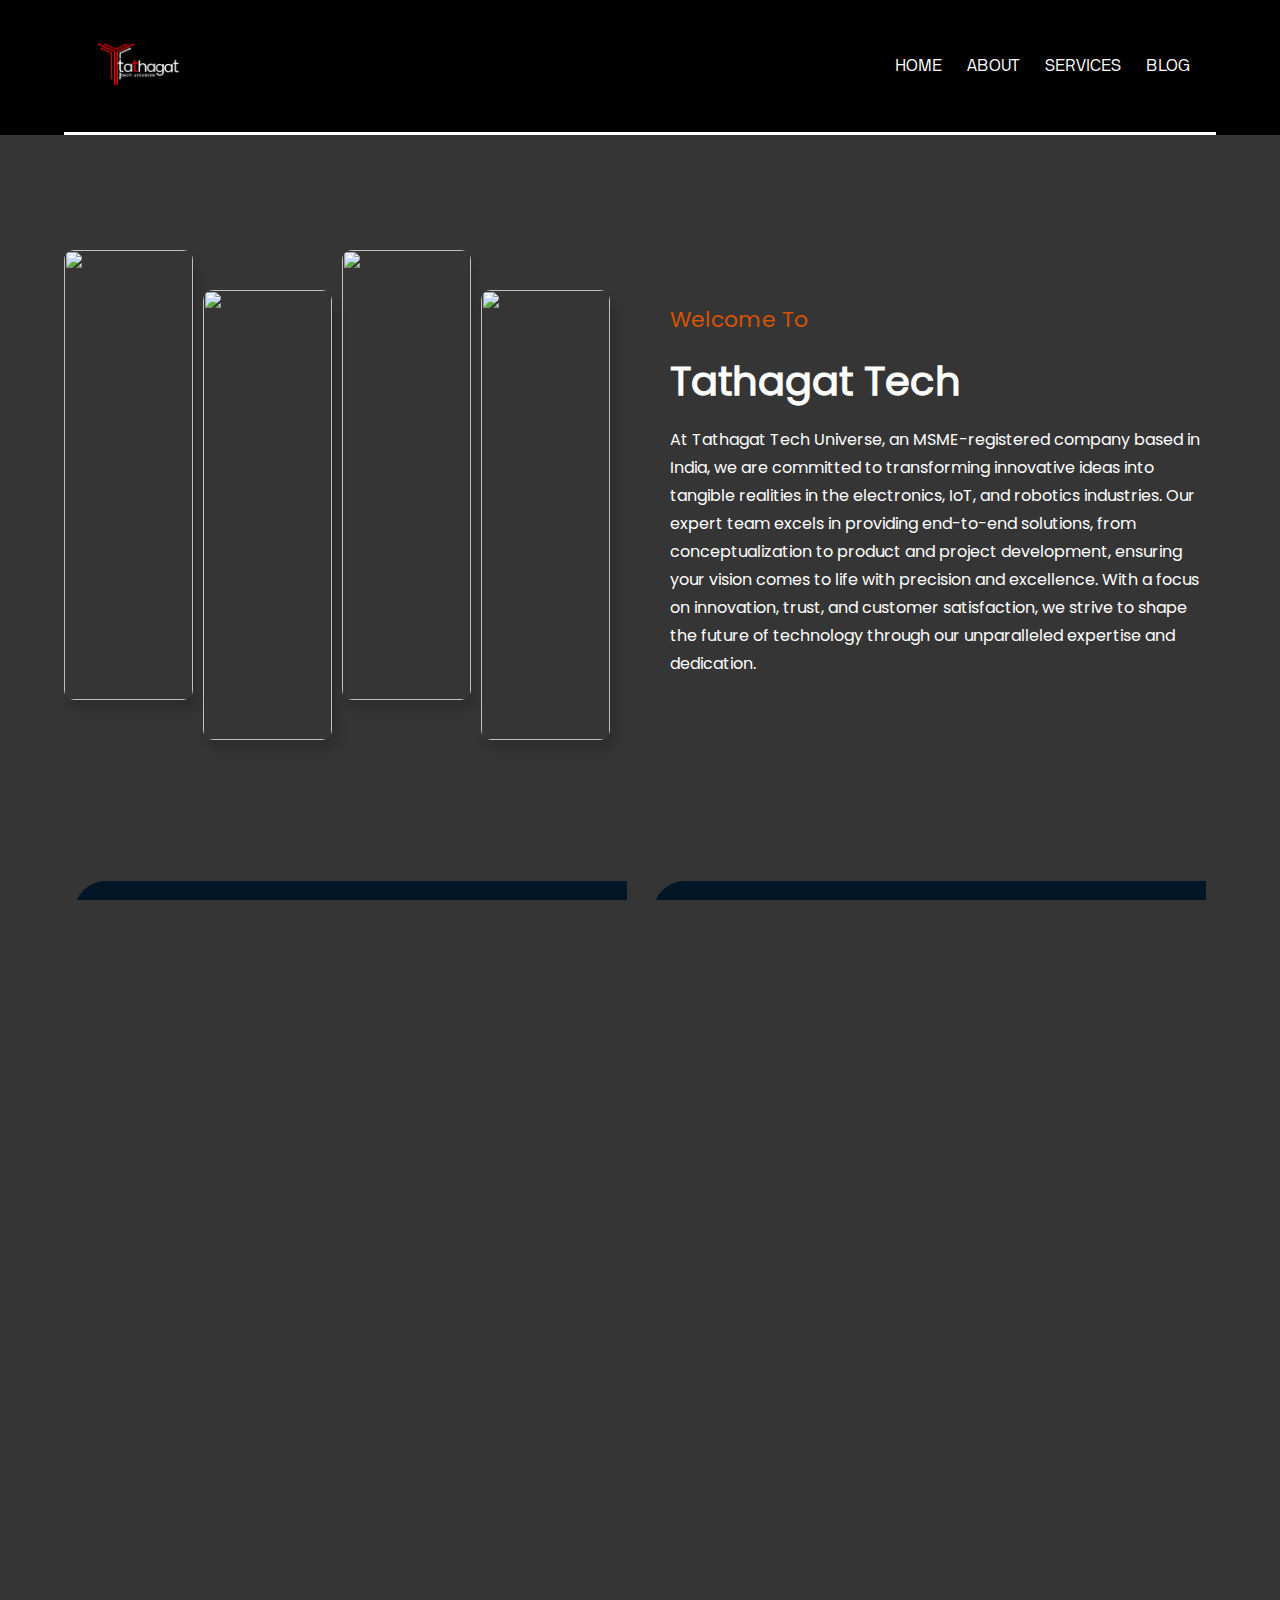
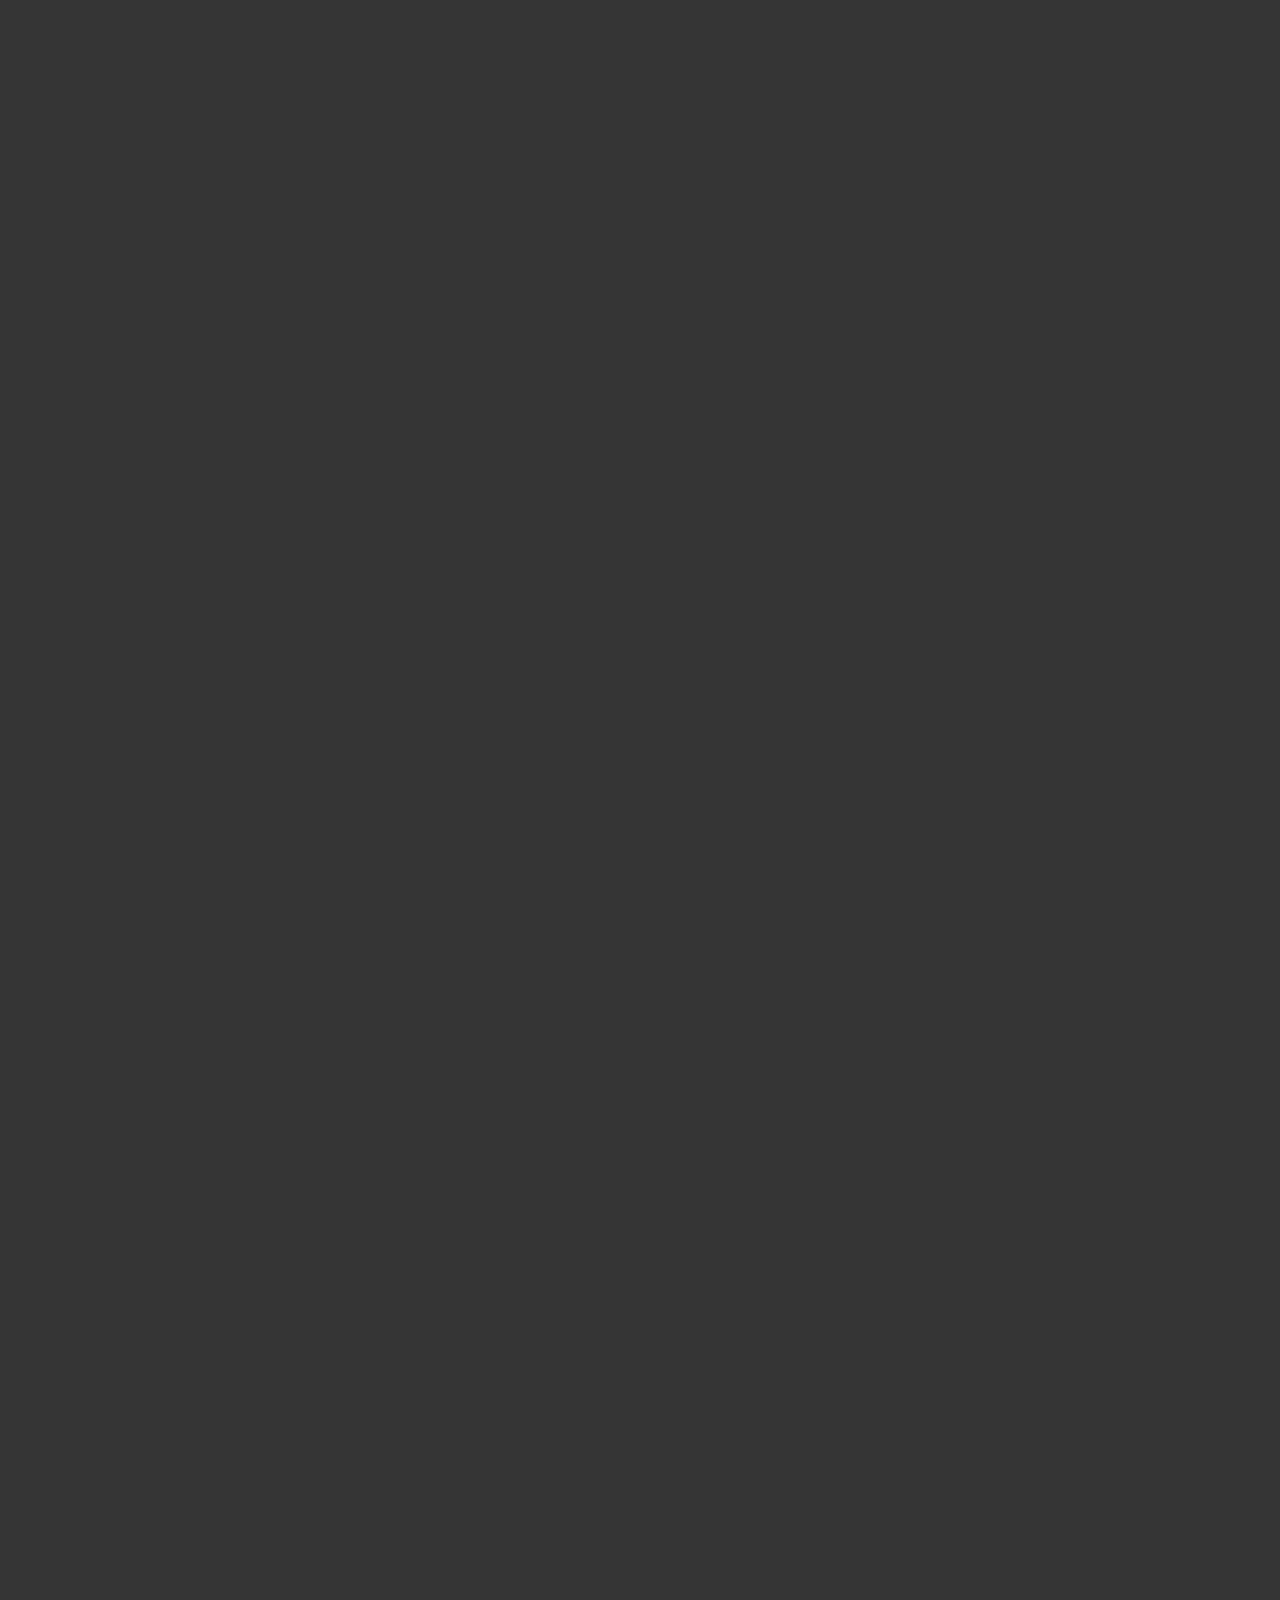
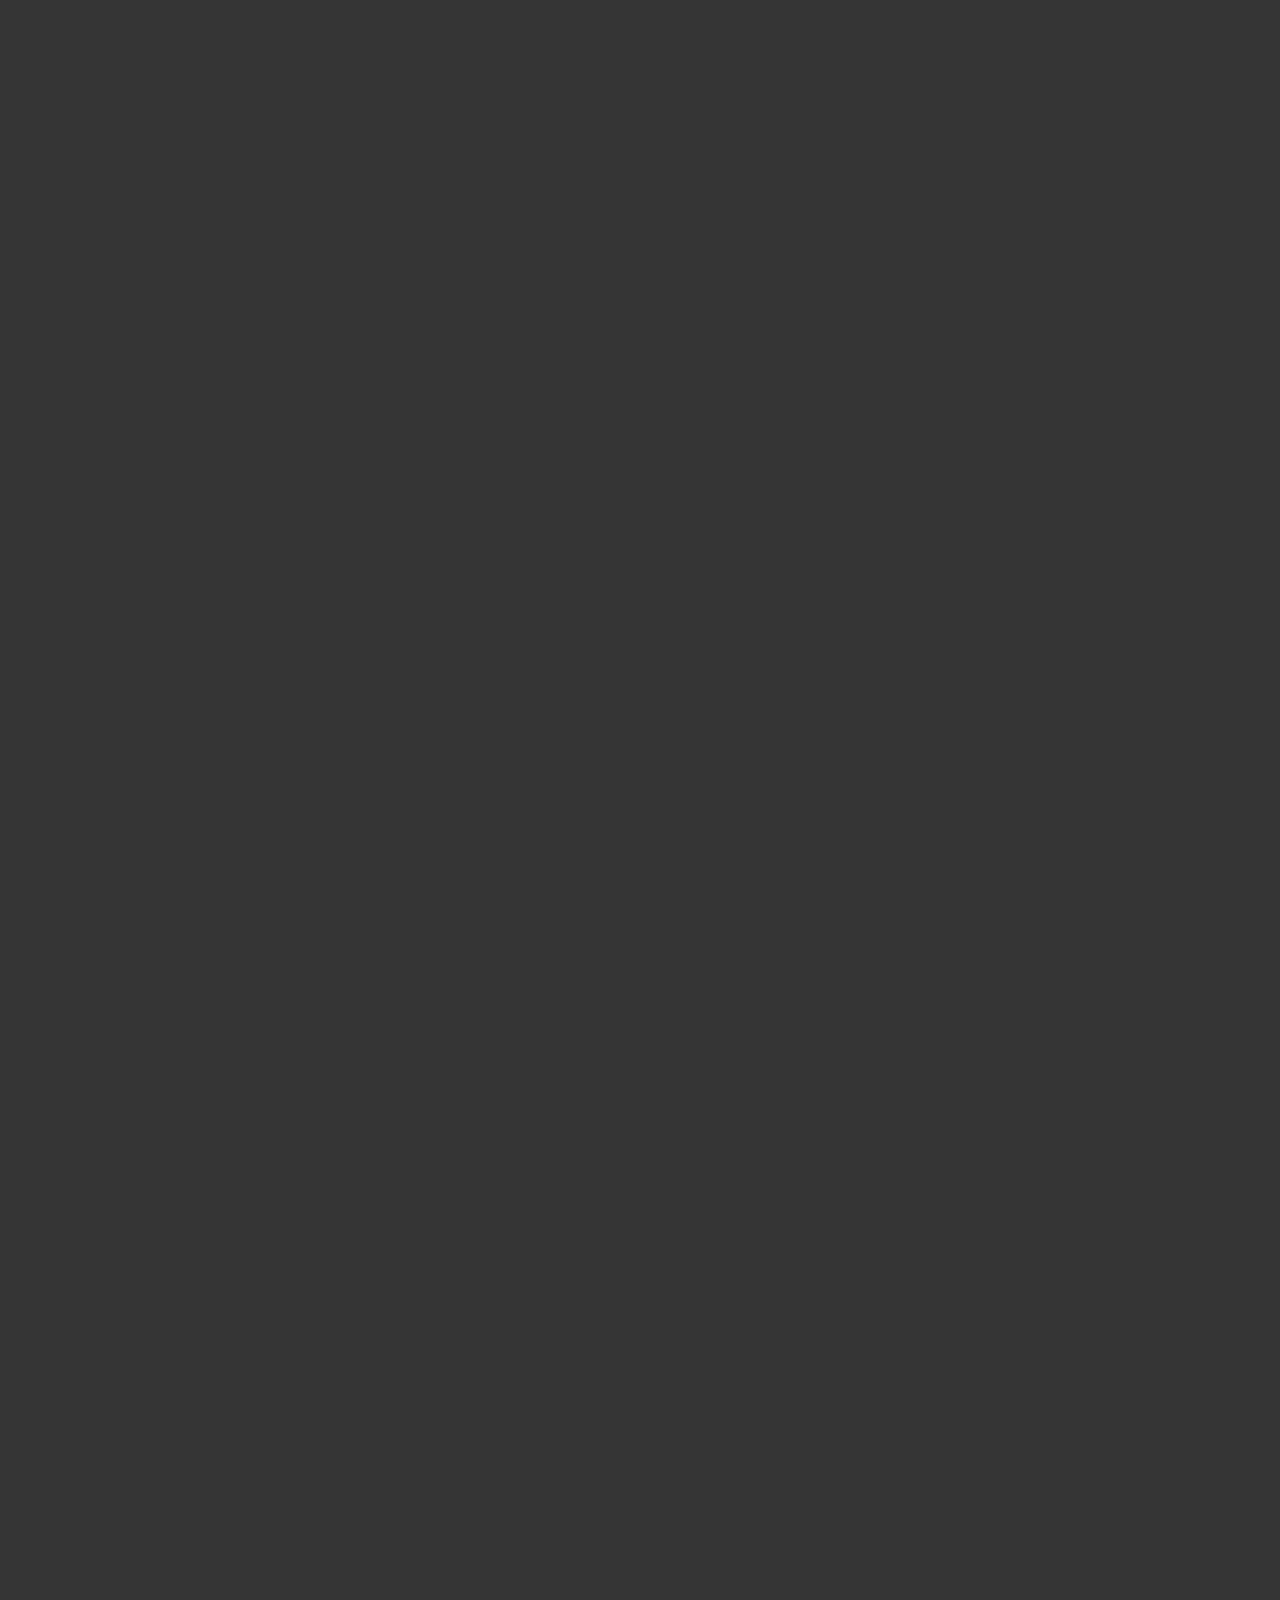
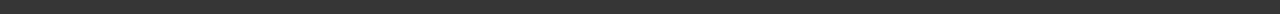
==== commit 4b389017: "first commit" ====
--- a/about.html
+++ b/about.html
@@ -27,7 +27,7 @@
                 <div class="logo">
                     <!-- <h2>TATHAGAT</h2>
                     <span>TECH</span> -->
-                    <img src="./assets/Primary logo white.png" alt="">
+                    <img src="./assets/newlogocompany.png" alt="">
                 </div>
                 <div class="links">
                     <a href="./index.html">
@@ -238,7 +238,7 @@
         <div id="page5">
             <div class="gallery-image">
                 <div class="img-box">
-                  <img src="./assets/IMG_0824.jpg" alt="" />
+                  <img src="./assets/galimg1.jpg" alt="" />
                   <div class="transparent-box">
                     <div class="caption">
                       <p>At Kohapur</p>
@@ -247,7 +247,7 @@
                   </div> 
                 </div>
                 <div class="img-box">
-                    <img src="assets/IMG_0874.jpg" alt="" />
+                    <img src="assets/galimg2.jpg" alt="" />
                     <div class="transparent-box">
                       <div class="caption">
                         <p>At Kohapur</p>
@@ -256,7 +256,7 @@
                     </div> 
                   </div>
                   <div class="img-box">
-                    <img src="assets/IMG_0816.jpg" alt="" />
+                    <img src="assets/galimg3.jpg" alt="" />
                     <div class="transparent-box">
                       <div class="caption">
                         <p>At Pune</p>
@@ -265,7 +265,7 @@
                     </div> 
                   </div>
                 <div class="img-box">
-                  <img src="assets/IMG_0844.jpg" alt="" />
+                  <img src="assets/galimg4.jpg" alt="" />
                   <div class="transparent-box">
                     <div class="caption">
                       <p>At Kolhapur</p>
@@ -274,7 +274,7 @@
                   </div>
                 </div>
                 <div class="img-box">
-                  <img src="assets/IMG_0698 - Copy.jpg" alt="" />
+                  <img src="assets/galimg5.jpg" alt="" />
                   <div class="transparent-box">
                     <div class="caption">
                       <p>At Pune</p>
@@ -283,7 +283,7 @@
                   </div>
                 </div>
                 <div class="img-box">
-                  <img src="assets/IMG_0799.jpg" alt="" />
+                  <img src="assets/galimg6.jpg" alt="" />
                   <div class="transparent-box">
                     <div class="caption">
                       <p>At Kolhapur</p>
@@ -292,7 +292,7 @@
                   </div> 
                 </div>
                 <div class="img-box">
-                  <img src="./assets/IMG_0894.jpg" alt="" />
+                  <img src="./assets/galimg7.jpg" alt="" />
                   <div class="transparent-box">
                     <div class="caption">
                       <p>At Kolhapur</p>
@@ -301,7 +301,7 @@
                   </div> 
                 </div>
                 <div class="img-box">
-                  <img src="assets/IMG_0745_-_Copy.jpg" alt="" />
+                  <img src="assets/galimg8.jpg" alt="" />
                   <div class="transparent-box">
                     <div class="caption">
                       <p>At Pune</p>
